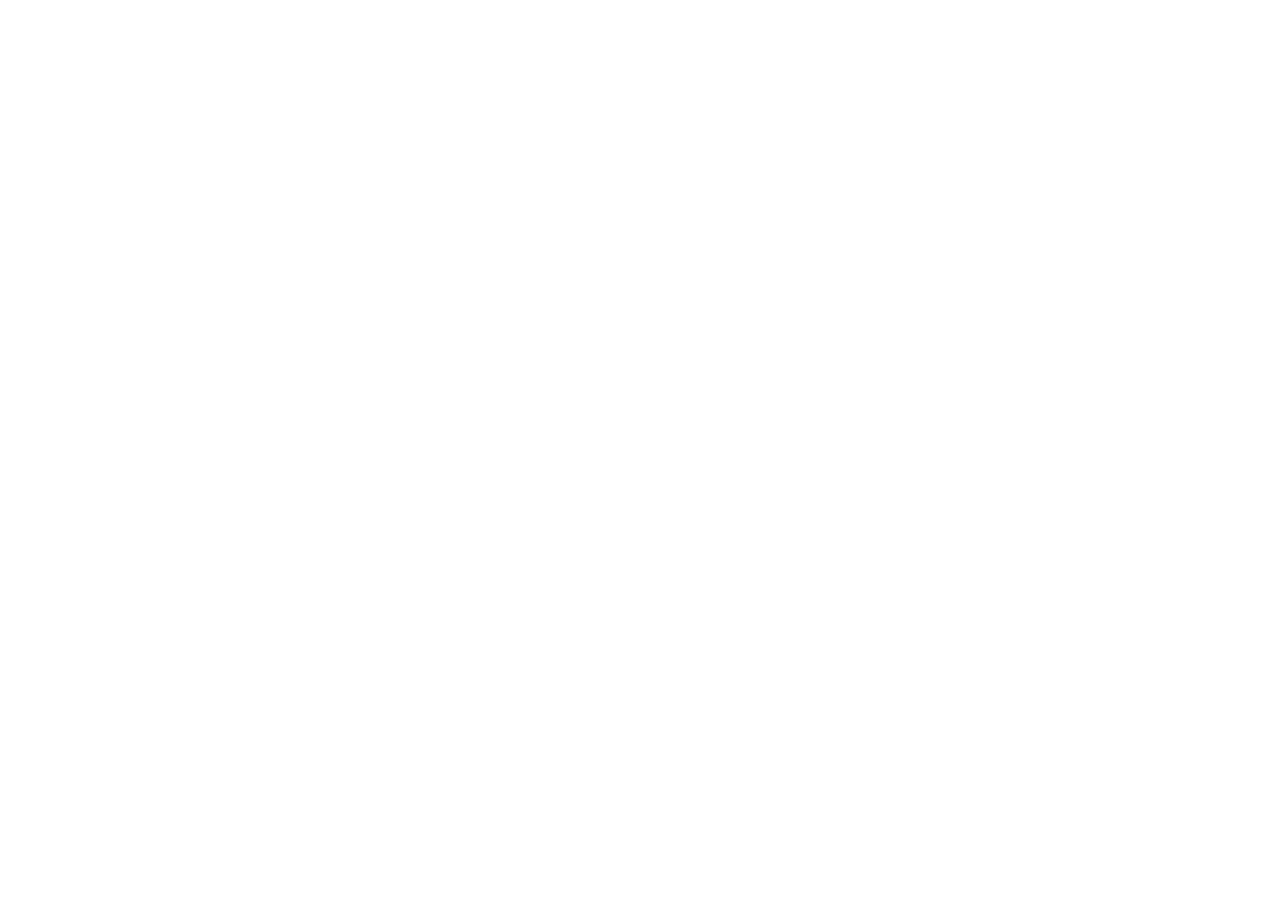
==== index.html @ f9e1905e "Added miscellaneous" ====
<!DOCTYPE html>
<html lang="en">
    
  <head>
    <meta http-equiv="X-UA-Compatible" content="IE=edge,chrome=1" />
    <meta name="viewport" content="width=device-width, initial-scale=1" />
    <meta charset="utf-8">

    <title>About IONS</title>
  </head> 
  <body>

  </body>   
</html>
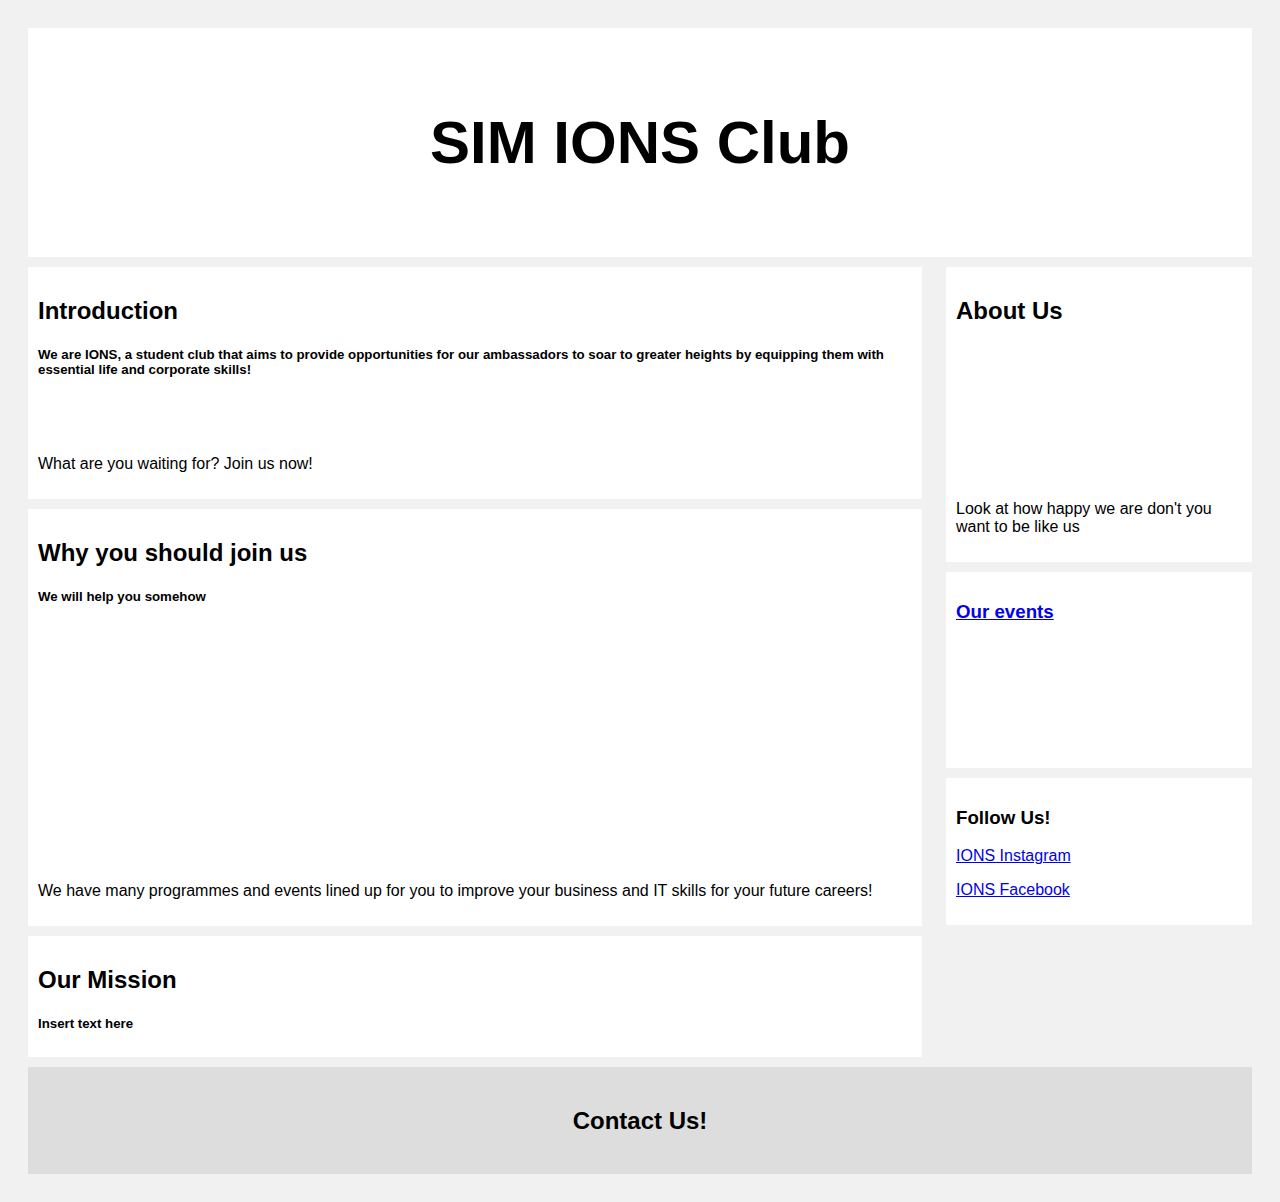
==== commit fe93da2b: "Refactored to snake_case Refactored to main.css" ====
--- a/index.html
+++ b/index.html
@@ -1,14 +1,65 @@
 <!DOCTYPE html>
 <html lang="en">
-    
-  <head>
-    <meta http-equiv="X-UA-Compatible" content="IE=edge,chrome=1" />
-    <meta name="viewport" content="width=device-width, initial-scale=1" />
-    <meta charset="utf-8">
+<head>
+ <link rel="stylesheet" href="main.css">
+</head>
 
-    <title>About IONS</title>
-  </head> 
-  <body>
+<body>
+  <div class="header">
+  <h2>SIM IONS Club</h2>
+</div>
+
+<div class="row">
+  <div class="left_column">
+    <div class="card">
+      <h2>Introduction</h2>
+      <h5>We are IONS, a student club that aims to provide opportunities for our ambassadors to soar to greater heights by equipping them with essential life and corporate skills!</h5>
+      <div class="intro_picture"></div>
+      <p>What are you waiting for? Join us now!</p>
+    </div>
+
+    <div class="card">
+      <h2>Why you should join us</h2>
+      <h5>We will help you somehow</h5>
+      <div class="body_picture_1" style="height:200px;"></div>
+      <p>We have many programmes and events lined up for you to improve your business and IT skills for your future careers!</p>
+    </div>
+
+    <div class="card">
+      <h2>Our Mission</h2>
+      <h5>Insert text here</h5>
+      <div class="body_picture_2" style="height:200px;"></div>
+      <p>Something</p>
+    </div>
+  </div>
+
+  <div class="right_column">
+    <div class="card">
+      <h2>About Us</h2>
+      <div class="about_us_picture" style="height:100px;"></div>
+      <p>Look at how happy we are don't you want to be like us</p>
+    </div>
+    <div class="card">
+      <h3><a href="events.html">Our events</a></h3>
+      <div class="eventpicture1" ></div><br>
+      <div class="eventpicture2" ></div><br>
+      <div class="eventpicture3" ></div>
+    </div>
+    <div class="card">
+      <h3>Follow Us!</h3>
+      <p>
+        <a href = "https://www.instagram.com/sim.ions/?hl=en">
+        IONS Instagram</a></p>
+      <p>
+        <a href = "https://www.facebook.com/IONSSIM/">
+        IONS Facebook</a></p>
+    </div>
+  </div>
+</div>
+
+<div class="footer">
+  <h2>Contact Us!</h2>
+</div>
 
   </body>   
 </html>--- a/main.css
+++ b/main.css
@@ -0,0 +1,121 @@
+body {
+  font-family: Arial;
+  padding: 20px;
+  background: #f1f1f1;
+}
+
+.header {
+  padding: 30px;
+  font-size: 40px;
+  text-align: center;
+  background: white;
+}
+
+.left_column {
+  float: left;
+  width: 73%;
+  height: 100%;
+  overflow: scroll;
+  -ms-overflow-style: none;
+  scrollbar-width: none; 
+  max-height: 800px;
+}
+
+.left_column::-webkit-scrollbar {
+   display:none;
+}
+
+.right_column {
+  float: right;
+  width: 25%;
+  padding-left: 10px;
+}
+
+.intro_picture {
+  background-size: cover;
+  background-image:url("https://cdn.pixabay.com/photo/2020/08/09/09/04/tree-5474953__340.jpg");
+  background-repeat: no-repeat, no-repeat;
+  width: 95%;
+  height: 100%;
+  padding: 20px;
+}
+
+.body_picture_1 {
+  background-size: cover;
+  background-image:url("https://cdn.pixabay.com/photo/2020/08/08/20/19/wave-5473869__340.jpg");
+  background-repeat: no-repeat, no-repeat;
+  width: 95%;
+  height: 100%;
+  padding: 20px;
+}
+
+.body_picture_2 {
+  background-size: cover;
+  background-image:url("https://cdn.pixabay.com/photo/2019/05/11/17/31/lamps-4196132__340.jpg");
+  background-repeat: no-repeat, no-repeat;
+  width: 95%;
+  height: 100%;
+  padding: 20px;
+}
+
+.about_us_picture {
+  background-size: cover;
+  background-image:url("https://ionssim.co/wp-content/uploads/2018/06/DSC_0318.jpg");
+  background-repeat: no-repeat, no-repeat;
+  width: 90%;
+  height: 100%;
+  padding: 20px;
+}
+
+.event_picture_1 {
+  background-size: cover;
+  background-image:url("https://ionssim.co/wp-content/uploads/2018/06/1d8a86aa-a850-4647-9426-e100b86213bf.jpg");
+  background-repeat: no-repeat, no-repeat;
+  width: 90%;
+  height: 100%;
+  padding: 20px;
+}
+
+.eventpicture2 {
+  background-size: cover;
+  background-image:url("https://ionssim.co/wp-content/uploads/2018/06/15325399_10205903050335362_9188420201657836074_o.jpg");
+  background-repeat: no-repeat, no-repeat;
+  width: 90%;
+  height: 100%;
+  padding: 20px;
+}
+
+.eventpicture3 {
+  background-size: cover;
+  background-image:url("https://ionssim.co/wp-content/uploads/2018/10/42799977_2691572440869854_1205987633730158592_o.jpg");
+  background-repeat: no-repeat, no-repeat;
+  width: 90%;
+  height: 100%;
+  padding: 20px;
+}
+
+.card {
+  background-color: white;
+  padding: 10px;
+  margin-top: 10px;
+}
+
+.row:after {
+  content: "";
+  display: table;
+  clear: both;
+}
+
+.footer {
+  padding: 20px;
+  text-align: center;
+  background: #ddd;
+  margin-top: 10px;
+}
+
+@media screen and (max-width: 800px) {
+  .leftcolumn, .rightcolumn {
+    width: 100%;
+    padding: 0;
+  }
+}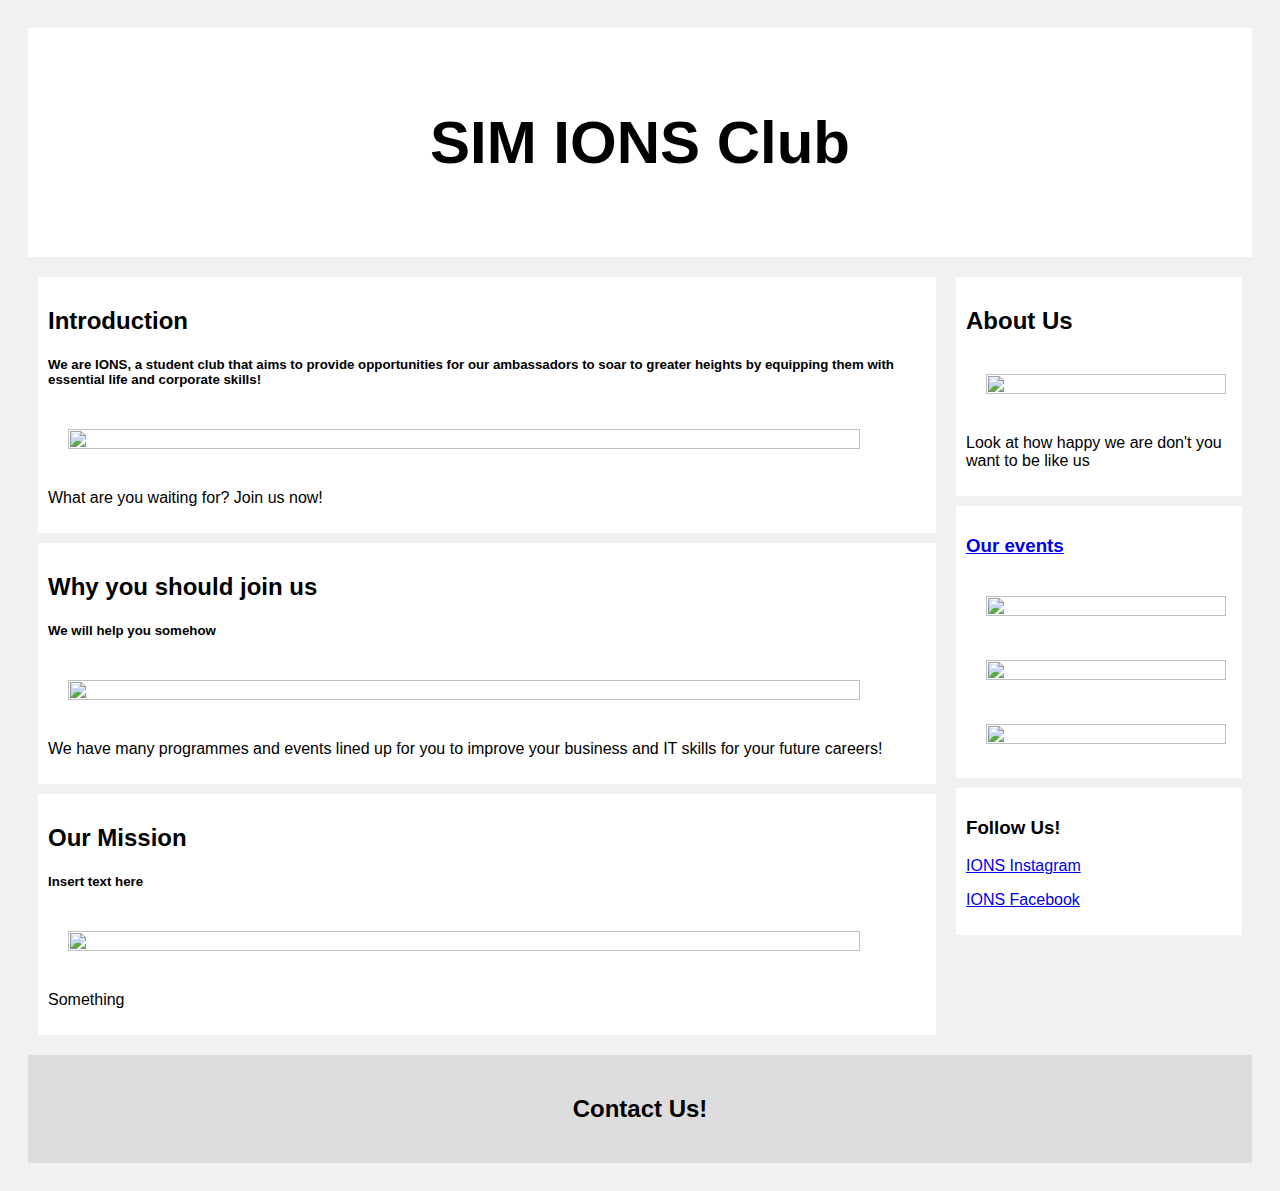
==== commit 69408aaa: "Refactored div to img" ====
--- a/index.html
+++ b/index.html
@@ -9,53 +9,62 @@
   <h2>SIM IONS Club</h2>
 </div>
 
-<div class="row">
-  <div class="left_column">
-    <div class="card">
-      <h2>Introduction</h2>
-      <h5>We are IONS, a student club that aims to provide opportunities for our ambassadors to soar to greater heights by equipping them with essential life and corporate skills!</h5>
-      <div class="intro_picture"></div>
-      <p>What are you waiting for? Join us now!</p>
-    </div>
+<table class="information">
+  <tr>
+    <td class="feed">
+      <div class="card_scroll">
+        <div class="card">
+          <h2>Introduction</h2>
+          <h5>We are IONS, a student club that aims to provide opportunities for our ambassadors to soar to greater heights by equipping them with essential life and corporate skills!</h5>
+          <img class="card_img" src="https://cdn.pixabay.com/photo/2020/08/09/09/04/tree-5474953__340.jpg"/>
+          <p>What are you waiting for? Join us now!</p>
+        </div>
 
-    <div class="card">
-      <h2>Why you should join us</h2>
-      <h5>We will help you somehow</h5>
-      <div class="body_picture_1" style="height:200px;"></div>
-      <p>We have many programmes and events lined up for you to improve your business and IT skills for your future careers!</p>
-    </div>
+        <div class="card">
+          <h2>Why you should join us</h2>
+          <h5>We will help you somehow</h5>
+          <img class="card_img" src="https://cdn.pixabay.com/photo/2020/08/08/20/19/wave-5473869__340.jpg"/>
+          <p>We have many programmes and events lined up for you to improve your business and IT skills for your future careers!</p>
+        </div>
 
-    <div class="card">
-      <h2>Our Mission</h2>
-      <h5>Insert text here</h5>
-      <div class="body_picture_2" style="height:200px;"></div>
-      <p>Something</p>
-    </div>
-  </div>
+        <div class="card">
+          <h2>Our Mission</h2>
+          <h5>Insert text here</h5>
+          <img class="card_img" src="https://cdn.pixabay.com/photo/2019/05/11/17/31/lamps-4196132__340.jpg"/>
+          <p>Something</p>
+        </div>
+      </div>
+    </td>
 
-  <div class="right_column">
-    <div class="card">
-      <h2>About Us</h2>
-      <div class="about_us_picture" style="height:100px;"></div>
-      <p>Look at how happy we are don't you want to be like us</p>
-    </div>
-    <div class="card">
-      <h3><a href="events.html">Our events</a></h3>
-      <div class="eventpicture1" ></div><br>
-      <div class="eventpicture2" ></div><br>
-      <div class="eventpicture3" ></div>
-    </div>
-    <div class="card">
-      <h3>Follow Us!</h3>
-      <p>
-        <a href = "https://www.instagram.com/sim.ions/?hl=en">
-        IONS Instagram</a></p>
-      <p>
-        <a href = "https://www.facebook.com/IONSSIM/">
-        IONS Facebook</a></p>
-    </div>
-  </div>
-</div>
+    <td class="side">
+      <div>
+        <div class="card">
+          <h2>About Us</h2>
+          <img class="card_img" src="https://ionssim.co/wp-content/uploads/2018/06/DSC_0318.jpg"/>
+          <p>Look at how happy we are don't you want to be like us</p>
+        </div>
+
+        <div class="card">
+          <h3><a href="events.html">Our events</a></h3>
+          <img class="card_img" src="https://ionssim.co/wp-content/uploads/2018/06/1d8a86aa-a850-4647-9426-e100b86213bf.jpg"/><br>
+          <img class="card_img" src="https://ionssim.co/wp-content/uploads/2018/06/15325399_10205903050335362_9188420201657836074_o.jpg"/><br>
+          <img class="card_img" src="https://ionssim.co/wp-content/uploads/2018/10/42799977_2691572440869854_1205987633730158592_o.jpg"/>
+        </div>
+
+        <div class="card">
+          <h3>Follow Us!</h3>
+          <p>
+            <a href = "https://www.instagram.com/sim.ions/?hl=en">
+            IONS Instagram</a></p>
+          <p>
+            <a href = "https://www.facebook.com/IONSSIM/">
+            IONS Facebook</a></p>
+        </div>
+      </div>
+    </td>
+  </tr>
+
+</table>
 
 <div class="footer">
   <h2>Contact Us!</h2>
--- a/main.css
+++ b/main.css
@@ -11,17 +11,34 @@
   background: white;
 }
 
-.left_column {
-  float: left;
-  width: 73%;
-  height: 100%;
+.feed {
+  width: 75%;
+}
+
+.side {
+  width: 25%;
+}
+
+.information td {
+  padding: 10px;
+  vertical-align: top;
+
+}
+
+.information {
+  table-layout: fixed;
+  border-collapse: collapse;
+}
+
+.card_scroll {
   overflow: scroll;
   -ms-overflow-style: none;
   scrollbar-width: none; 
-  max-height: 800px;
+  max-height: 800px
+
 }
 
-.left_column::-webkit-scrollbar {
+.card_scroll::-webkit-scrollbar {
    display:none;
 }
 
@@ -31,65 +48,8 @@
   padding-left: 10px;
 }
 
-.intro_picture {
-  background-size: cover;
-  background-image:url("https://cdn.pixabay.com/photo/2020/08/09/09/04/tree-5474953__340.jpg");
-  background-repeat: no-repeat, no-repeat;
+.card_img{
   width: 95%;
-  height: 100%;
-  padding: 20px;
-}
-
-.body_picture_1 {
-  background-size: cover;
-  background-image:url("https://cdn.pixabay.com/photo/2020/08/08/20/19/wave-5473869__340.jpg");
-  background-repeat: no-repeat, no-repeat;
-  width: 95%;
-  height: 100%;
-  padding: 20px;
-}
-
-.body_picture_2 {
-  background-size: cover;
-  background-image:url("https://cdn.pixabay.com/photo/2019/05/11/17/31/lamps-4196132__340.jpg");
-  background-repeat: no-repeat, no-repeat;
-  width: 95%;
-  height: 100%;
-  padding: 20px;
-}
-
-.about_us_picture {
-  background-size: cover;
-  background-image:url("https://ionssim.co/wp-content/uploads/2018/06/DSC_0318.jpg");
-  background-repeat: no-repeat, no-repeat;
-  width: 90%;
-  height: 100%;
-  padding: 20px;
-}
-
-.event_picture_1 {
-  background-size: cover;
-  background-image:url("https://ionssim.co/wp-content/uploads/2018/06/1d8a86aa-a850-4647-9426-e100b86213bf.jpg");
-  background-repeat: no-repeat, no-repeat;
-  width: 90%;
-  height: 100%;
-  padding: 20px;
-}
-
-.eventpicture2 {
-  background-size: cover;
-  background-image:url("https://ionssim.co/wp-content/uploads/2018/06/15325399_10205903050335362_9188420201657836074_o.jpg");
-  background-repeat: no-repeat, no-repeat;
-  width: 90%;
-  height: 100%;
-  padding: 20px;
-}
-
-.eventpicture3 {
-  background-size: cover;
-  background-image:url("https://ionssim.co/wp-content/uploads/2018/10/42799977_2691572440869854_1205987633730158592_o.jpg");
-  background-repeat: no-repeat, no-repeat;
-  width: 90%;
   height: 100%;
   padding: 20px;
 }
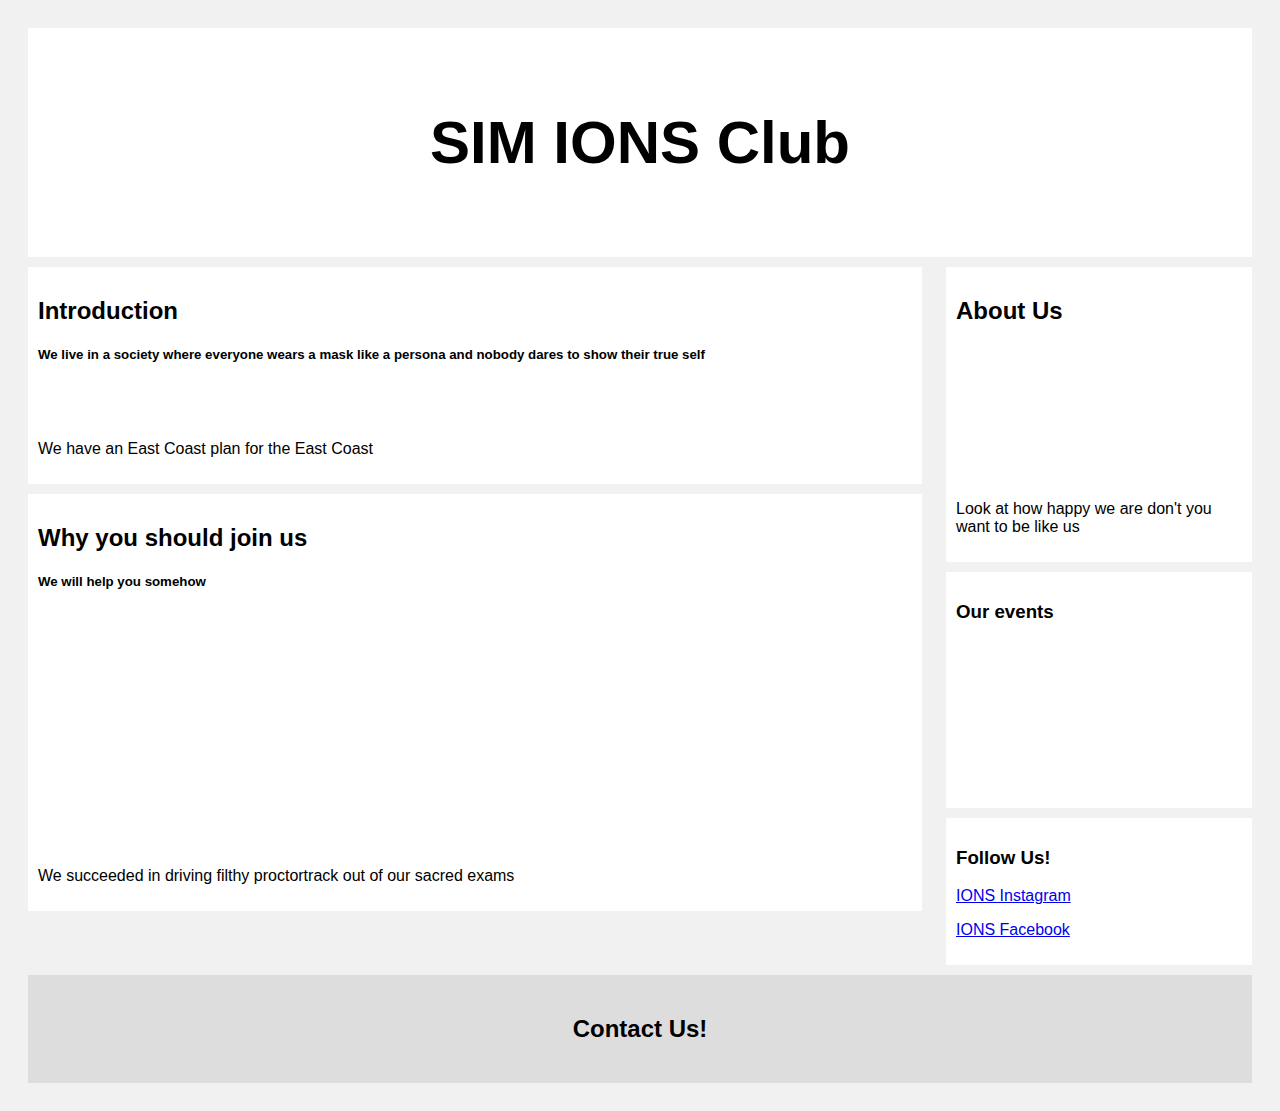
==== commit e52c9496: "initial website" ====
--- a/index.html
+++ b/index.html
@@ -1,7 +1,7 @@
 <!DOCTYPE html>
 <html lang="en">
 <head>
- <link rel="stylesheet" href="main.css">
+ <link rel="stylesheet" href="testcss.css">
 </head>
 
 <body>
@@ -9,62 +9,46 @@
   <h2>SIM IONS Club</h2>
 </div>
 
-<table class="information">
-  <tr>
-    <td class="feed">
-      <div class="card_scroll">
-        <div class="card">
-          <h2>Introduction</h2>
-          <h5>We are IONS, a student club that aims to provide opportunities for our ambassadors to soar to greater heights by equipping them with essential life and corporate skills!</h5>
-          <img class="card_img" src="https://cdn.pixabay.com/photo/2020/08/09/09/04/tree-5474953__340.jpg"/>
-          <p>What are you waiting for? Join us now!</p>
-        </div>
+<div class="row">
+  <div class="leftcolumn">
+    <div class="card">
+      <h2>Introduction</h2>
+      <h5>We live in a society where everyone wears a mask like a persona           and nobody dares to show their true self</h5>
+      <div class="intropicture"></div>
+      <p>We have an East Coast plan for the East Coast</p>
+    </div>
 
-        <div class="card">
-          <h2>Why you should join us</h2>
-          <h5>We will help you somehow</h5>
-          <img class="card_img" src="https://cdn.pixabay.com/photo/2020/08/08/20/19/wave-5473869__340.jpg"/>
-          <p>We have many programmes and events lined up for you to improve your business and IT skills for your future careers!</p>
-        </div>
+    <div class="card">
+      <h2>Why you should join us</h2>
+      <h5>We will help you somehow</h5>
+      <div class="bodypicture" style="height:200px;"></div>
+      <p>We succeeded in driving filthy proctortrack out of our sacred exams</p>
+    </div>
+  </div>
 
-        <div class="card">
-          <h2>Our Mission</h2>
-          <h5>Insert text here</h5>
-          <img class="card_img" src="https://cdn.pixabay.com/photo/2019/05/11/17/31/lamps-4196132__340.jpg"/>
-          <p>Something</p>
-        </div>
-      </div>
-    </td>
-
-    <td class="side">
-      <div>
-        <div class="card">
-          <h2>About Us</h2>
-          <img class="card_img" src="https://ionssim.co/wp-content/uploads/2018/06/DSC_0318.jpg"/>
-          <p>Look at how happy we are don't you want to be like us</p>
-        </div>
-
-        <div class="card">
-          <h3><a href="events.html">Our events</a></h3>
-          <img class="card_img" src="https://ionssim.co/wp-content/uploads/2018/06/1d8a86aa-a850-4647-9426-e100b86213bf.jpg"/><br>
-          <img class="card_img" src="https://ionssim.co/wp-content/uploads/2018/06/15325399_10205903050335362_9188420201657836074_o.jpg"/><br>
-          <img class="card_img" src="https://ionssim.co/wp-content/uploads/2018/10/42799977_2691572440869854_1205987633730158592_o.jpg"/>
-        </div>
-
-        <div class="card">
-          <h3>Follow Us!</h3>
-          <p>
-            <a href = "https://www.instagram.com/sim.ions/?hl=en">
-            IONS Instagram</a></p>
-          <p>
-            <a href = "https://www.facebook.com/IONSSIM/">
-            IONS Facebook</a></p>
-        </div>
-      </div>
-    </td>
-  </tr>
-
-</table>
+  <div class="rightcolumn">
+    <div class="card">
+      <h2>About Us</h2>
+      <div class="aboutuspicture" style="height:100px;"></div>
+      <p>Look at how happy we are don't you want to be like us</p>
+    </div>
+    <div class="card">
+      <h3>Our events</h3>
+      <div class="eventpicture1" ></div><br>
+      <div class="eventpicture2" ></div><br>
+      <div class="eventpicture3" ></div>
+    </div>
+    <div class="card">
+      <h3>Follow Us!</h3>
+      <p>
+        <a href = "https://www.instagram.com/sim.ions/?hl=en">
+        IONS Instagram</a></p>
+      <p>
+        <a href = "https://www.facebook.com/IONSSIM/">
+        IONS Facebook</a></p>
+    </div>
+  </div>
+</div>
 
 <div class="footer">
   <h2>Contact Us!</h2>
--- a/testcss.css
+++ b/testcss.css
@@ -0,0 +1,106 @@
+body {
+  font-family: Arial;
+  padding: 20px;
+  background: #f1f1f1;
+}
+
+.header {
+  padding: 30px;
+  font-size: 40px;
+  text-align: center;
+  background: white;
+}
+
+/* Create two unequal columns that floats next to each other */
+/* Left column */
+.leftcolumn {
+  float: left;
+  width: 73%;
+}
+
+/* Right column */
+.rightcolumn {
+  float: right;
+  width: 25%;
+  padding-left: 10px;
+}
+
+.intropicture {
+  background-size: cover;
+  background-image:url("https://cdn.pixabay.com/photo/2020/08/09/09/04/tree-5474953__340.jpg");
+  background-repeat: no-repeat, no-repeat;
+  width: 90%;
+  height: 100%;
+  padding: 20px;
+}
+
+.bodypicture {
+  background-size: cover;
+  background-image:url("https://cdn.pixabay.com/photo/2020/08/08/20/19/wave-5473869__340.jpg");
+  background-repeat: no-repeat, no-repeat;
+  width: 95%;
+  height: 100%;
+  padding: 20px;
+}
+
+.aboutuspicture {
+  background-size: cover;
+  background-image:url("https://ionssim.co/wp-content/uploads/2018/06/DSC_0318.jpg");
+  background-repeat: no-repeat, no-repeat;
+  width: 90%;
+  height: 100%;
+  padding: 20px;
+}
+
+.eventpicture1 {
+  background-size: cover;
+  background-image:url("https://ionssim.co/wp-content/uploads/2018/06/1d8a86aa-a850-4647-9426-e100b86213bf.jpg");
+  background-repeat: no-repeat, no-repeat;
+  width: 90%;
+  height: 100%;
+  padding: 20px;
+}
+
+.eventpicture2 {
+  background-size: cover;
+  background-image:url("https://ionssim.co/wp-content/uploads/2018/06/15325399_10205903050335362_9188420201657836074_o.jpg");
+  background-repeat: no-repeat, no-repeat;
+  width: 90%;
+  height: 100%;
+  padding: 20px;
+}
+
+.eventpicture3 {
+  background-size: cover;
+  background-image:url("https://ionssim.co/wp-content/uploads/2018/10/42799977_2691572440869854_1205987633730158592_o.jpg");
+  background-repeat: no-repeat, no-repeat;
+  width: 90%;
+  height: 100%;
+  padding: 20px;
+}
+
+.card {
+  background-color: white;
+  padding: 10px;
+  margin-top: 10px;
+}
+
+.row:after {
+  content: "";
+  display: table;
+  clear: both;
+}
+
+.footer {
+  padding: 20px;
+  text-align: center;
+  background: #ddd;
+  margin-top: 10px;
+}
+
+@media screen and (max-width: 800px) {
+  .leftcolumn, .rightcolumn {
+    width: 100%;
+    padding: 0;
+  }
+}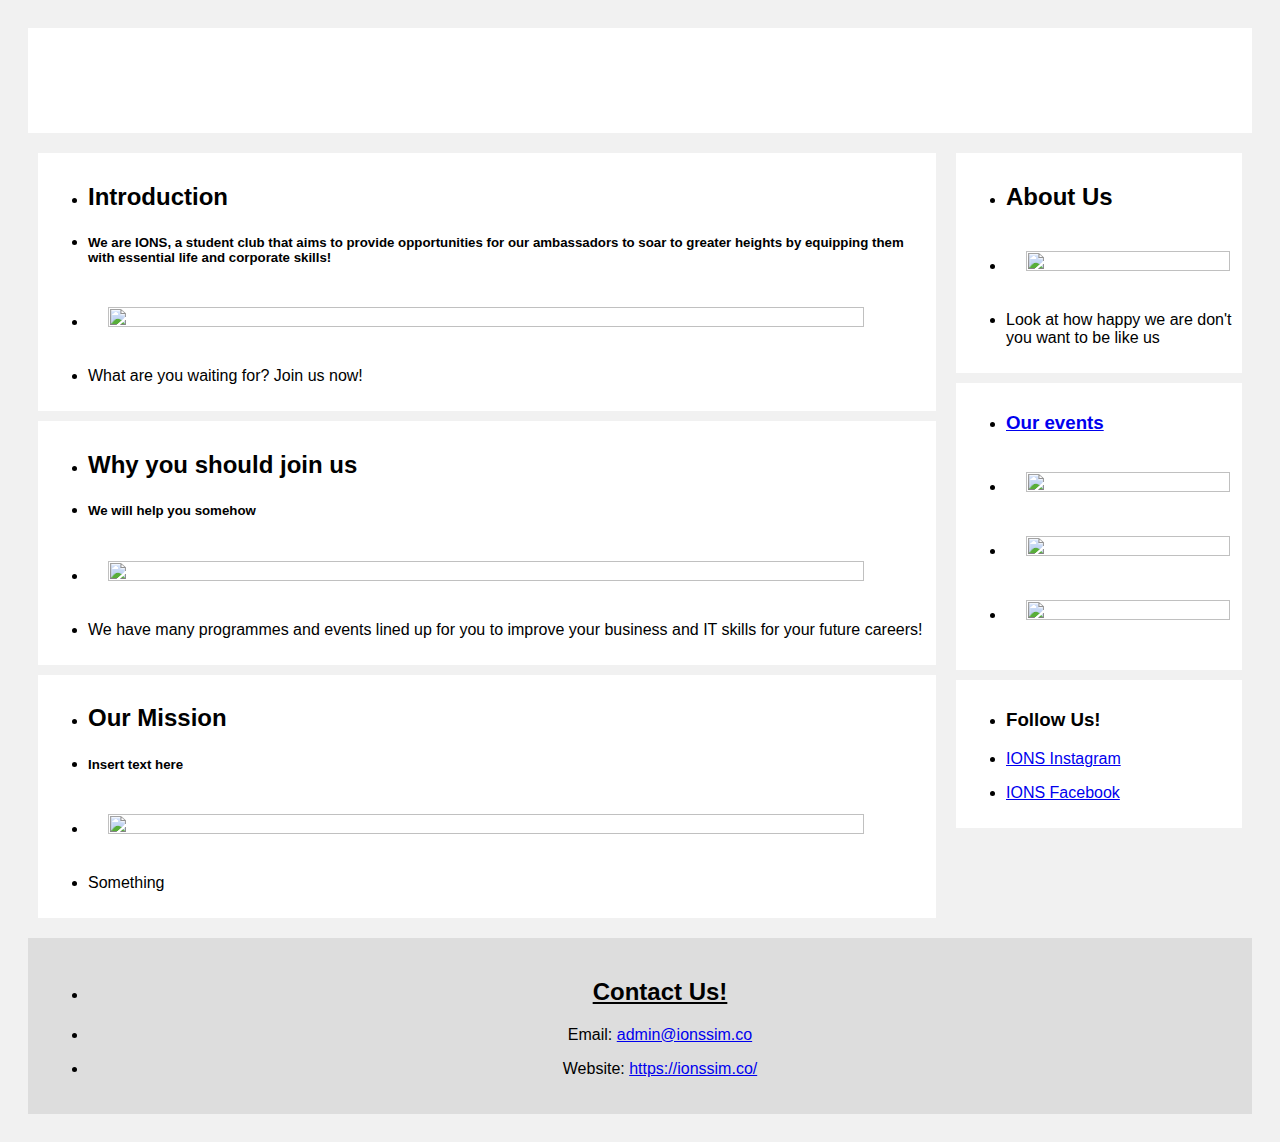
==== commit 34376322: "Refactored to use list and table Added contacts" ====
--- a/index.html
+++ b/index.html
@@ -1,58 +1,137 @@
 <!DOCTYPE html>
 <html lang="en">
+
 <head>
- <link rel="stylesheet" href="testcss.css">
+  <link rel="stylesheet" href="main.css">
 </head>
 
 <body>
-  <div class="header">
-  <h2>SIM IONS Club</h2>
-</div>
 
-<div class="row">
-  <div class="leftcolumn">
-    <div class="card">
-      <h2>Introduction</h2>
-      <h5>We live in a society where everyone wears a mask like a persona           and nobody dares to show their true self</h5>
-      <div class="intropicture"></div>
-      <p>We have an East Coast plan for the East Coast</p>
+  <a href="index.html">
+    <div class="header">
+      <img id="ions_logo" src="https://ionssim.co/wp-content/uploads/2018/07/IONSwhite-2.png" alt="">
     </div>
+  </a>
 
-    <div class="card">
-      <h2>Why you should join us</h2>
-      <h5>We will help you somehow</h5>
-      <div class="bodypicture" style="height:200px;"></div>
-      <p>We succeeded in driving filthy proctortrack out of our sacred exams</p>
-    </div>
+  <table class="information">
+    <tr>
+      <td class="feed">
+
+        <div class="card">
+          <ul>
+            <li>
+              <h2>Introduction</h2>
+            </li>
+            <li>
+              <h5>We are IONS, a student club that aims to provide opportunities for our ambassadors to soar to greater
+                heights by equipping them with essential life and corporate skills!</h5>
+            </li>
+            <li><img class="card_img" src="https://cdn.pixabay.com/photo/2020/08/09/09/04/tree-5474953__340.jpg" /></li>
+            <li>
+              <p>What are you waiting for? Join us now!</p>
+            </li>
+          </ul>
+        </div>
+
+        <div class="card">
+          <ul>
+            <li>
+              <h2>Why you should join us</h2>
+            </li>
+            <li>
+              <h5>We will help you somehow</h5>
+            </li>
+            <li><img class="card_img" src="https://cdn.pixabay.com/photo/2020/08/08/20/19/wave-5473869__340.jpg" /></li>
+            <li>
+              <p>We have many programmes and events lined up for you to improve your business and IT skills for your
+                future careers!</p>
+            </li>
+          </ul>
+        </div>
+
+        <div class="card">
+          <ul>
+            <li>
+              <h2>Our Mission</h2>
+            </li>
+            <li>
+              <h5>Insert text here</h5>
+            </li>
+            <li><img class="card_img" src="https://cdn.pixabay.com/photo/2019/05/11/17/31/lamps-4196132__340.jpg" />
+            </li>
+            <li>
+              <p>Something</p>
+            </li>
+          </ul>
+        </div>
+
+      </td>
+
+      <td class="side">
+        <div class="card">
+          <ul>
+            <li>
+              <h2>About Us</h2>
+            </li>
+            <li><img class="card_img" src="https://ionssim.co/wp-content/uploads/2018/06/DSC_0318.jpg" /></li>
+            <li>
+              <p>Look at how happy we are don't you want to be like us</p>
+            </li>
+          </ul>
+        </div>
+
+        <div class="card">
+          <ul>
+            <li>
+              <h3><a href="events.html">Our events</a></h3>
+            </li>
+            <li><img class="card_img"
+                src="https://ionssim.co/wp-content/uploads/2018/06/1d8a86aa-a850-4647-9426-e100b86213bf.jpg" /></li>
+            <li><img class="card_img"
+                src="https://ionssim.co/wp-content/uploads/2018/06/15325399_10205903050335362_9188420201657836074_o.jpg" />
+            </li>
+            <li><img class="card_img"
+                src="https://ionssim.co/wp-content/uploads/2018/10/42799977_2691572440869854_1205987633730158592_o.jpg" />
+            </li>
+          </ul>
+        </div>
+
+        <div class="card">
+          <ul>
+            <li>
+              <h3>Follow Us!</h3>
+            </li>
+            <li>
+              <p>
+                <a href="https://www.instagram.com/sim.ions/?hl=en">
+                  IONS Instagram</a></p>
+            </li>
+            <li>
+              <p>
+                <a href="https://www.facebook.com/IONSSIM/">
+                  IONS Facebook</a></p>
+            </li>
+          </ul>
+        </div>
+      </td>
+    </tr>
+
+  </table>
+
+  <div class="footer">
+    <ul>
+      <li>
+        <h2><u>Contact Us!</u></h2>
+      </li>
+      <li>
+        <p>Email: <a href="mailto:admin@ionssim.co">admin@ionssim.co</a></p>
+      </li>
+      <li>
+        <p>Website: <a href="https://ionssim.co/">https://ionssim.co/</a></p>
+      </li>
+    </ul>
   </div>
 
-  <div class="rightcolumn">
-    <div class="card">
-      <h2>About Us</h2>
-      <div class="aboutuspicture" style="height:100px;"></div>
-      <p>Look at how happy we are don't you want to be like us</p>
-    </div>
-    <div class="card">
-      <h3>Our events</h3>
-      <div class="eventpicture1" ></div><br>
-      <div class="eventpicture2" ></div><br>
-      <div class="eventpicture3" ></div>
-    </div>
-    <div class="card">
-      <h3>Follow Us!</h3>
-      <p>
-        <a href = "https://www.instagram.com/sim.ions/?hl=en">
-        IONS Instagram</a></p>
-      <p>
-        <a href = "https://www.facebook.com/IONSSIM/">
-        IONS Facebook</a></p>
-    </div>
-  </div>
-</div>
+</body>
 
-<div class="footer">
-  <h2>Contact Us!</h2>
-</div>
-
-  </body>   
 </html>--- a/main.css
+++ b/main.css
@@ -0,0 +1,81 @@
+body {
+  font-family: Arial;
+  padding: 20px;
+  background: #f1f1f1;
+}
+
+.header {
+  padding: 30px;
+  font-size: 40px;
+  text-align: center;
+  background: white;
+}
+
+.feed {
+  width: 75%;
+}
+
+.side {
+  width: 25%;
+}
+
+.information td {
+  padding: 10px;
+  vertical-align: top;
+
+}
+
+.information {
+  table-layout: fixed;
+  border-collapse: collapse;
+}
+
+.card_scroll {
+  overflow: scroll;
+  -ms-overflow-style: none;
+  scrollbar-width: none; 
+  max-height: 800px
+
+}
+
+.card_scroll::-webkit-scrollbar {
+   display:none;
+}
+
+.right_column {
+  float: right;
+  width: 25%;
+  padding-left: 10px;
+}
+
+.card_img{
+  width: 95%;
+  height: 100%;
+  padding: 20px;
+}
+
+.card {
+  background-color: white;
+  padding: 10px;
+  margin-top: 10px;
+}
+
+.row:after {
+  content: "";
+  display: table;
+  clear: both;
+}
+
+.footer {
+  padding: 20px;
+  text-align: center;
+  background: #ddd;
+  margin-top: 10px;
+}
+
+@media screen and (max-width: 800px) {
+  .leftcolumn, .rightcolumn {
+    width: 100%;
+    padding: 0;
+  }
+}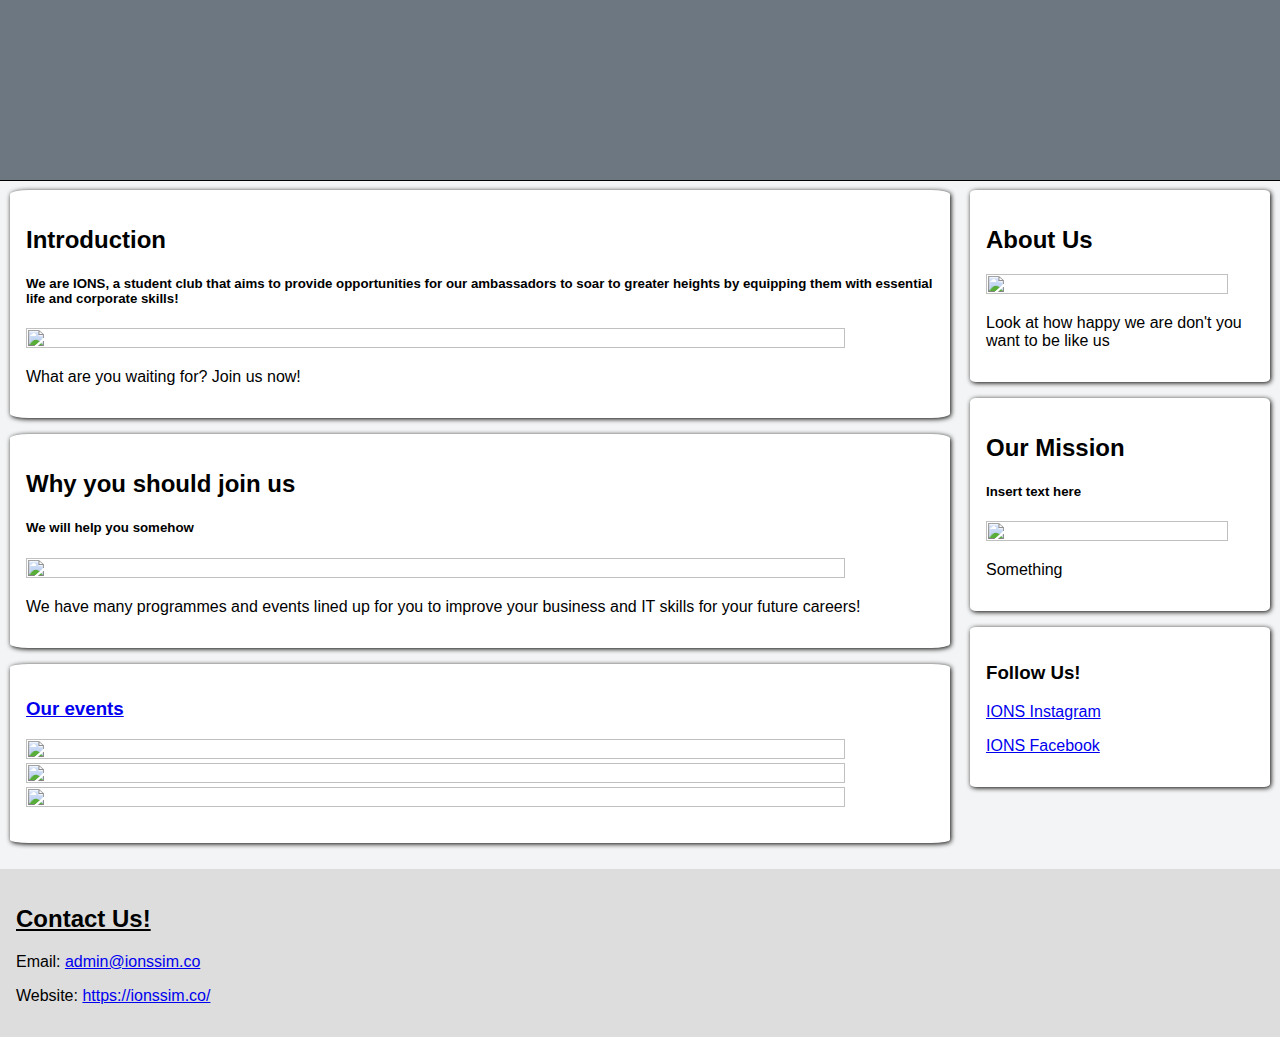
==== commit 2ea6f88d: "Swapped event and our mission" ====
--- a/index.html
+++ b/index.html
@@ -48,19 +48,19 @@
             </li>
           </ul>
         </div>
-
+        
         <div class="card">
           <ul>
             <li>
-              <h2>Our Mission</h2>
+              <h3><a href="events.html">Our events</a></h3>
             </li>
-            <li>
-              <h5>Insert text here</h5>
+            <li><img class="card_img"
+                src="https://ionssim.co/wp-content/uploads/2018/06/1d8a86aa-a850-4647-9426-e100b86213bf.jpg" /></li>
+            <li><img class="card_img"
+                src="https://ionssim.co/wp-content/uploads/2018/06/15325399_10205903050335362_9188420201657836074_o.jpg" />
             </li>
-            <li><img class="card_img" src="https://cdn.pixabay.com/photo/2019/05/11/17/31/lamps-4196132__340.jpg" />
-            </li>
-            <li>
-              <p>Something</p>
+            <li><img class="card_img"
+                src="https://ionssim.co/wp-content/uploads/2018/10/42799977_2691572440869854_1205987633730158592_o.jpg" />
             </li>
           </ul>
         </div>
@@ -83,19 +83,19 @@
         <div class="card">
           <ul>
             <li>
-              <h3><a href="events.html">Our events</a></h3>
+              <h2>Our Mission</h2>
             </li>
-            <li><img class="card_img"
-                src="https://ionssim.co/wp-content/uploads/2018/06/1d8a86aa-a850-4647-9426-e100b86213bf.jpg" /></li>
-            <li><img class="card_img"
-                src="https://ionssim.co/wp-content/uploads/2018/06/15325399_10205903050335362_9188420201657836074_o.jpg" />
+            <li>
+              <h5>Insert text here</h5>
             </li>
-            <li><img class="card_img"
-                src="https://ionssim.co/wp-content/uploads/2018/10/42799977_2691572440869854_1205987633730158592_o.jpg" />
+            <li><img class="card_img" src="https://cdn.pixabay.com/photo/2019/05/11/17/31/lamps-4196132__340.jpg" />
+            </li>
+            <li>
+              <p>Something</p>
             </li>
           </ul>
         </div>
-
+        
         <div class="card">
           <ul>
             <li>
--- a/main.css
+++ b/main.css
@@ -1,14 +1,26 @@
 body {
   font-family: Arial;
-  padding: 20px;
-  background: #f1f1f1;
+  background: #F3F4F5;
+  margin: 0px;
+}
+
+ul {
+  list-style-type: none;
+  padding-left: 0;
+}
+
+#ions_logo {
+  max-width:100%;
+  max-height:100%;
 }
 
 .header {
   padding: 30px;
+  height: 3em;
   font-size: 40px;
   text-align: center;
-  background: white;
+  background: #6C7781;
+  box-shadow: 0 1px 0px black;
 }
 
 .feed {
@@ -22,60 +34,32 @@
 .information td {
   padding: 10px;
   vertical-align: top;
+}
 
-}
 
 .information {
   table-layout: fixed;
   border-collapse: collapse;
 }
 
-.card_scroll {
-  overflow: scroll;
-  -ms-overflow-style: none;
-  scrollbar-width: none; 
-  max-height: 800px
+.card_img{
+  width: 95%;
+  height: 100%;
+}
+
+.card {
+  border-radius: 2%;
+  background-color: white;
+  padding: 1em;
+  margin-bottom: 1em;
+  box-shadow: 1px 1px 5px black;
 
 }
 
-.card_scroll::-webkit-scrollbar {
-   display:none;
+.footer {
+  padding-left: 1em;
+  padding-top: 1em;
+  padding-bottom: 1em;
+  background: #ddd;
+  text-align: left;
 }
-
-.right_column {
-  float: right;
-  width: 25%;
-  padding-left: 10px;
-}
-
-.card_img{
-  width: 95%;
-  height: 100%;
-  padding: 20px;
-}
-
-.card {
-  background-color: white;
-  padding: 10px;
-  margin-top: 10px;
-}
-
-.row:after {
-  content: "";
-  display: table;
-  clear: both;
-}
-
-.footer {
-  padding: 20px;
-  text-align: center;
-  background: #ddd;
-  margin-top: 10px;
-}
-
-@media screen and (max-width: 800px) {
-  .leftcolumn, .rightcolumn {
-    width: 100%;
-    padding: 0;
-  }
-}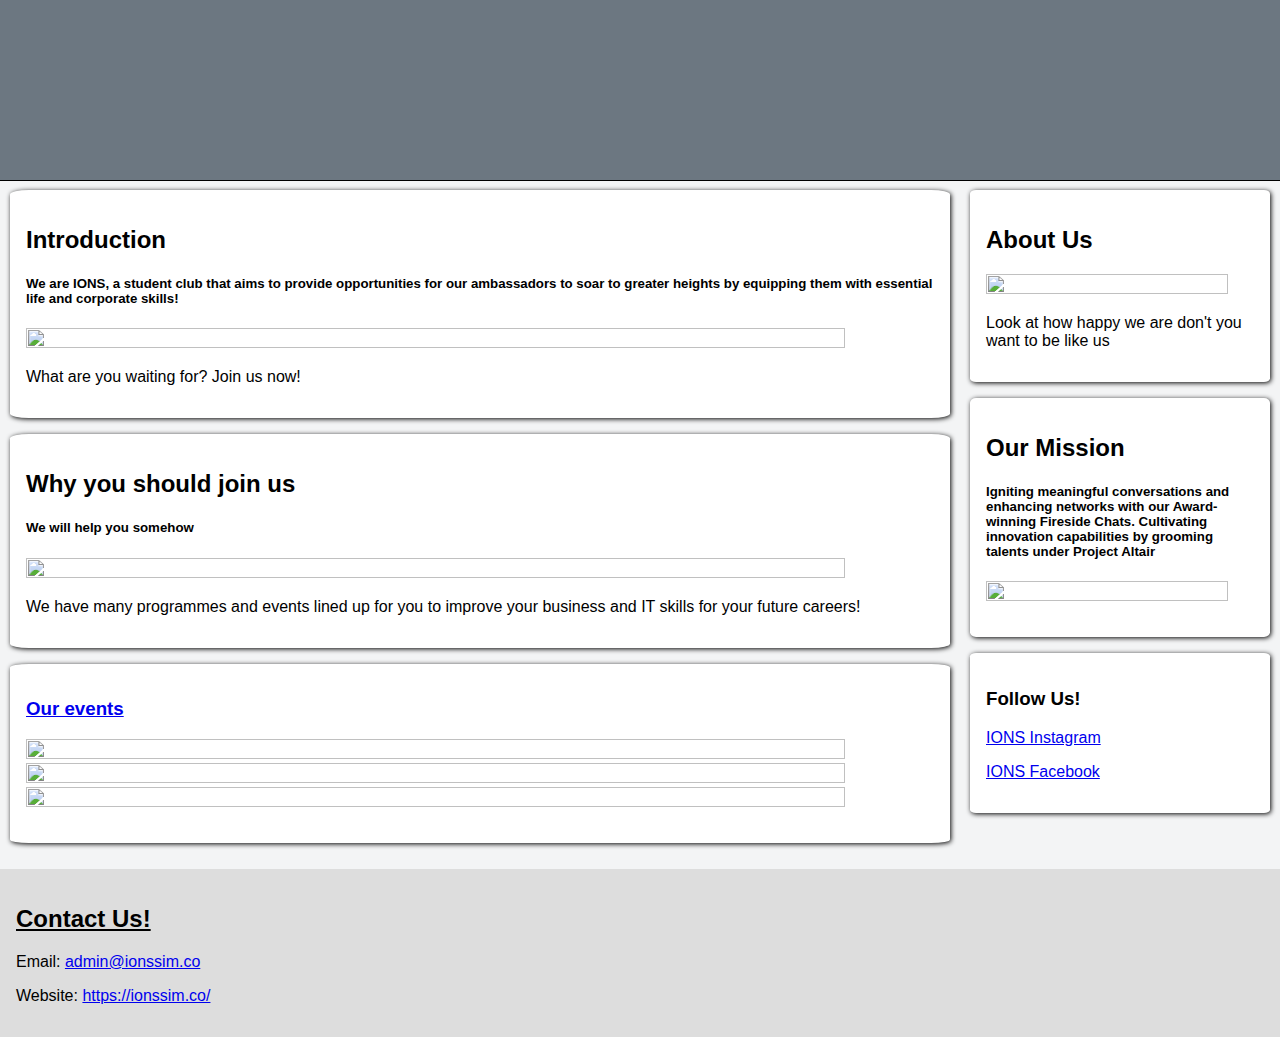
==== commit c8f30da3: "Changed mission text" ====
--- a/index.html
+++ b/index.html
@@ -86,12 +86,9 @@
               <h2>Our Mission</h2>
             </li>
             <li>
-              <h5>Insert text here</h5>
+              <h5>Igniting meaningful conversations and enhancing networks with our Award-winning Fireside Chats. Cultivating innovation capabilities by grooming talents under Project Altair</h5>
             </li>
             <li><img class="card_img" src="https://cdn.pixabay.com/photo/2019/05/11/17/31/lamps-4196132__340.jpg" />
-            </li>
-            <li>
-              <p>Something</p>
             </li>
           </ul>
         </div>
